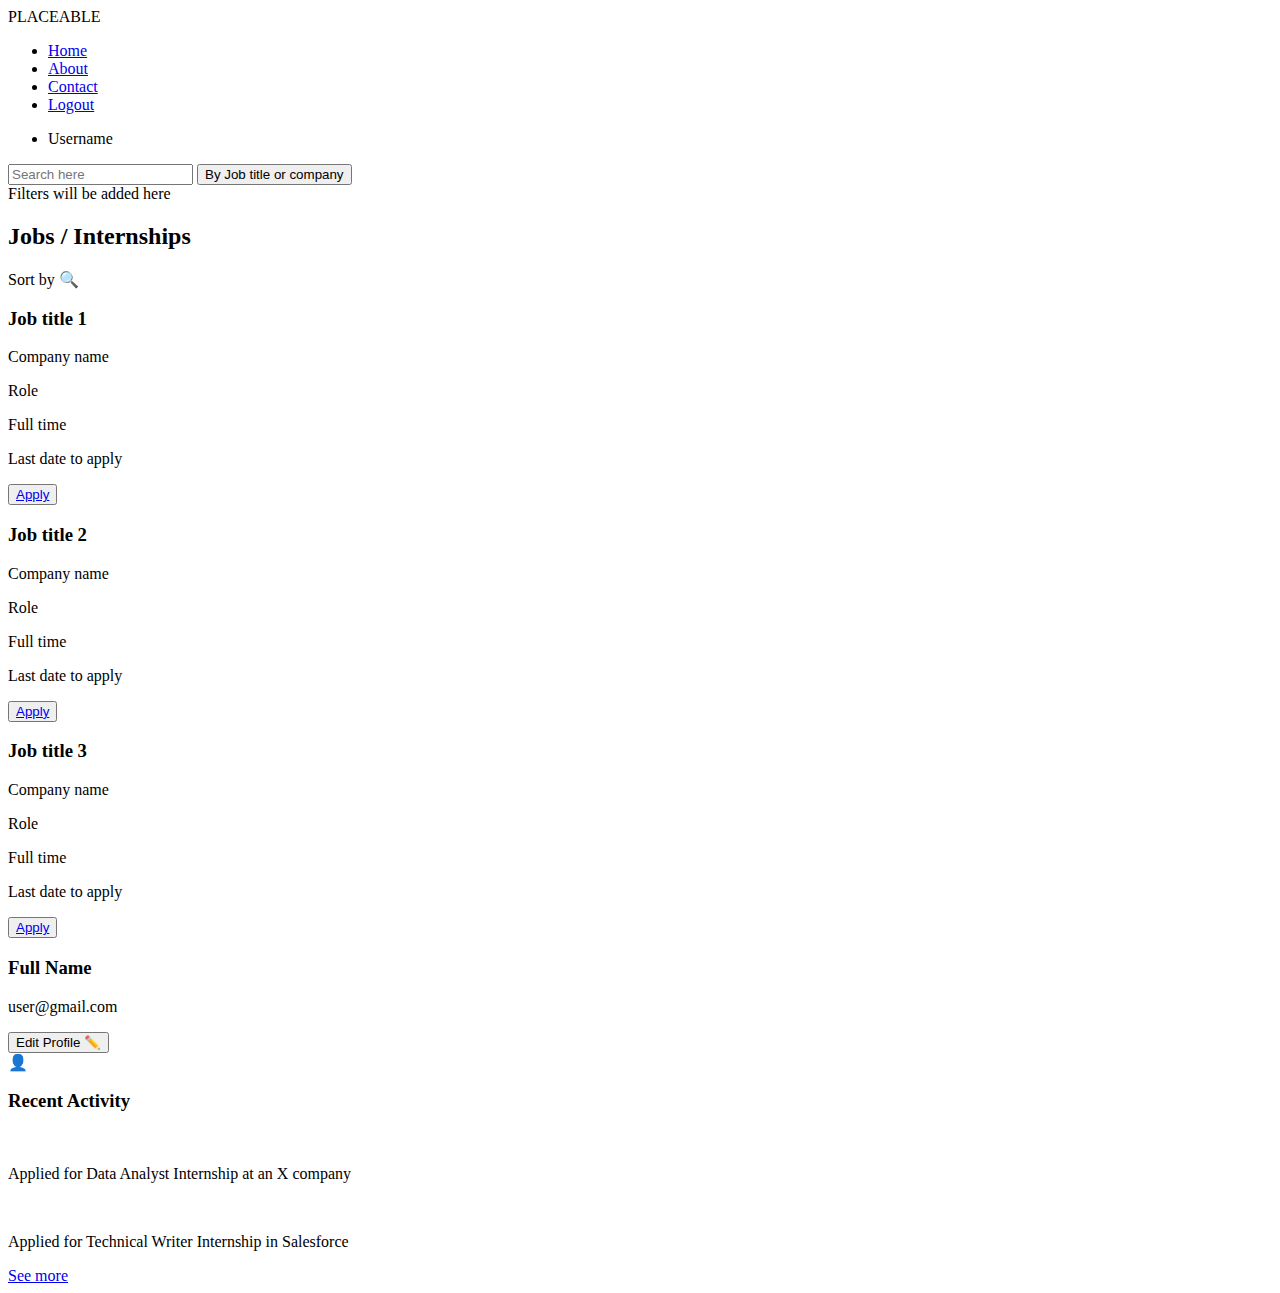
==== index.html @ a557f89e "Rename StudentHome.html to index.html" ====
<!DOCTYPE html>
<html lang="en">
<head>
  <meta charset="UTF-8">
  <meta name="viewport" content="width=device-width, initial-scale=1.0">
  <title>Placeable</title>
  <link rel="stylesheet" href="styles.css">
</head>
<body>
    <header>
        <nav class="navbar">
          <div class="logo">PLACEABLE</div>
          <ul class="nav-links">
            <li><a href="StudentHome.html">Home</a></li>
            <li><a href="#">About</a></li>
            <li><a href="#">Contact</a></li>
            <li><a href="StudentLogin.html">Logout</a></li>
          </ul>
          <ul class="user">
            <li class="username"><span>Username</span></li>
          </ul>
        </nav>
      </header>

  <div class="container">
    <div class="sidebar">
      <div class="search-bar">
        <input type="text" placeholder="Search here" />
        <button class="search-btn">By Job title or company</button>
      </div>
      <div class="filter">Filters will be added here</div>
    </div>

    <div class="main-content">
      <div class="jobs-section">
        <div class="jobs-header">
          <h2>Jobs / Internships</h2>
          <div class="sort">
            Sort by
            <span class="filter-icon">🔍</span>
          </div>
        </div>

        <div class="job-cards">
          <div class="job-card">
            <h3>Job title 1</h3>
            <p>Company name</p>
            <p>Role</p>
            <p>Full time</p>
            <p>Last date to apply</p>
            <button><a href="ApplyJob.html">Apply</a></button>
          </div>
          <div class="job-card">
            <h3>Job title 2</h3>
            <p>Company name</p>
            <p>Role</p>
            <p>Full time</p>
            <p>Last date to apply</p>
            <button><a href="ApplyJob.html">Apply</a></button>
          </div>
          <div class="job-card">
            <h3>Job title 3</h3>
            <p>Company name</p>
            <p>Role</p>
            <p>Full time</p>
            <p>Last date to apply</p>
            <button><a href="ApplyJob.html">Apply</a></button>
          </div>
        </div>
      </div>

      <div class="profile-section">
        <div class="profile-card">
          <div class="profile-info">
            <h3>Full Name</h3>
            <p>user@gmail.com</p>
            <button>Edit Profile ✏️</button>
          </div>
          <div class="avatar">👤</div>
        </div>

        <div class="recent-activity">
          <h3>Recent Activity</h3> <br/>
          <p>Applied for Data Analyst Internship at an X company</p> <br/>
          <p>Applied for Technical Writer Internship in Salesforce</p>
          <a href="#">See more</a>
        </div>
      </div>
    </div>
  </div>
</body>
</html>
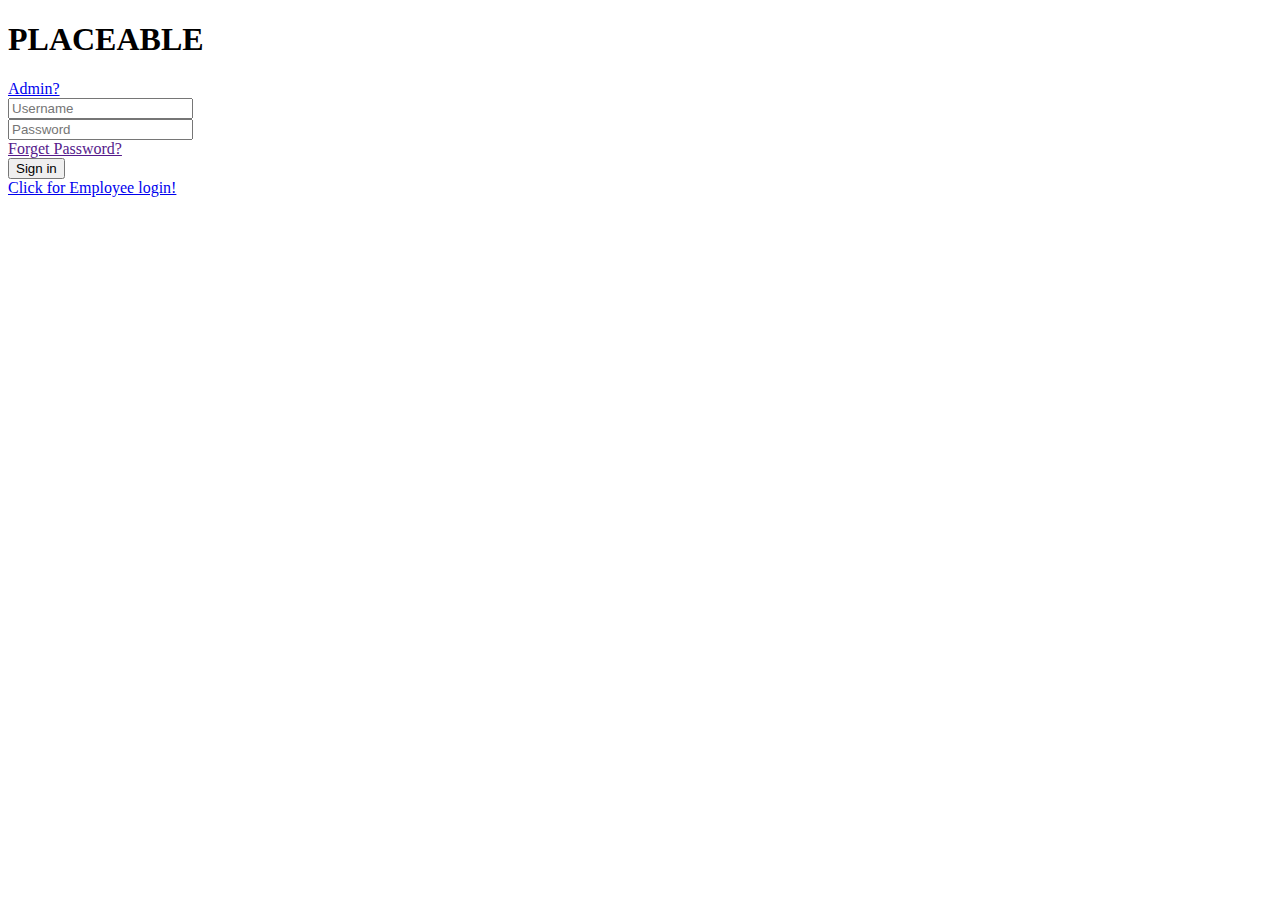
==== commit 3ee1a840: "Rename StudentLogin.html to index.html" ====
--- a/index.html
+++ b/index.html
@@ -3,90 +3,31 @@
 <head>
   <meta charset="UTF-8">
   <meta name="viewport" content="width=device-width, initial-scale=1.0">
-  <title>Placeable</title>
+  <title>Login - Placeable</title>
   <link rel="stylesheet" href="styles.css">
 </head>
 <body>
-    <header>
-        <nav class="navbar">
-          <div class="logo">PLACEABLE</div>
-          <ul class="nav-links">
-            <li><a href="StudentHome.html">Home</a></li>
-            <li><a href="#">About</a></li>
-            <li><a href="#">Contact</a></li>
-            <li><a href="StudentLogin.html">Logout</a></li>
-          </ul>
-          <ul class="user">
-            <li class="username"><span>Username</span></li>
-          </ul>
-        </nav>
-      </header>
-
-  <div class="container">
-    <div class="sidebar">
-      <div class="search-bar">
-        <input type="text" placeholder="Search here" />
-        <button class="search-btn">By Job title or company</button>
-      </div>
-      <div class="filter">Filters will be added here</div>
+  
+    <div class="logo-container">
+      <h1 class="logo">PLACEABLE</h1>
+      <a href="AdminLogin.html">Admin?</a>
+    </div>
+    <div class="login-container">
+    <div class="login-form">
+      <form action="StudentHome.html">
+        <div class="form-group">
+          <input type="text" placeholder="Username" class="input-field" required>
+        </div>
+        <div class="form-group">
+          <input type="password" placeholder="Password" class="input-field" required>
+        </div>
+        <a href="" class="forgot-password">Forget Password?</a> <br/>
+        <button type="submit" class="login-btn">Sign in</button> <br/>
+        <a href="EmployeeLogin.html" class="employee-login">Click for Employee login!</a>
+      </form>
     </div>
 
-    <div class="main-content">
-      <div class="jobs-section">
-        <div class="jobs-header">
-          <h2>Jobs / Internships</h2>
-          <div class="sort">
-            Sort by
-            <span class="filter-icon">🔍</span>
-          </div>
-        </div>
-
-        <div class="job-cards">
-          <div class="job-card">
-            <h3>Job title 1</h3>
-            <p>Company name</p>
-            <p>Role</p>
-            <p>Full time</p>
-            <p>Last date to apply</p>
-            <button><a href="ApplyJob.html">Apply</a></button>
-          </div>
-          <div class="job-card">
-            <h3>Job title 2</h3>
-            <p>Company name</p>
-            <p>Role</p>
-            <p>Full time</p>
-            <p>Last date to apply</p>
-            <button><a href="ApplyJob.html">Apply</a></button>
-          </div>
-          <div class="job-card">
-            <h3>Job title 3</h3>
-            <p>Company name</p>
-            <p>Role</p>
-            <p>Full time</p>
-            <p>Last date to apply</p>
-            <button><a href="ApplyJob.html">Apply</a></button>
-          </div>
-        </div>
-      </div>
-
-      <div class="profile-section">
-        <div class="profile-card">
-          <div class="profile-info">
-            <h3>Full Name</h3>
-            <p>user@gmail.com</p>
-            <button>Edit Profile ✏️</button>
-          </div>
-          <div class="avatar">👤</div>
-        </div>
-
-        <div class="recent-activity">
-          <h3>Recent Activity</h3> <br/>
-          <p>Applied for Data Analyst Internship at an X company</p> <br/>
-          <p>Applied for Technical Writer Internship in Salesforce</p>
-          <a href="#">See more</a>
-        </div>
-      </div>
-    </div>
+    
   </div>
 </body>
 </html>
